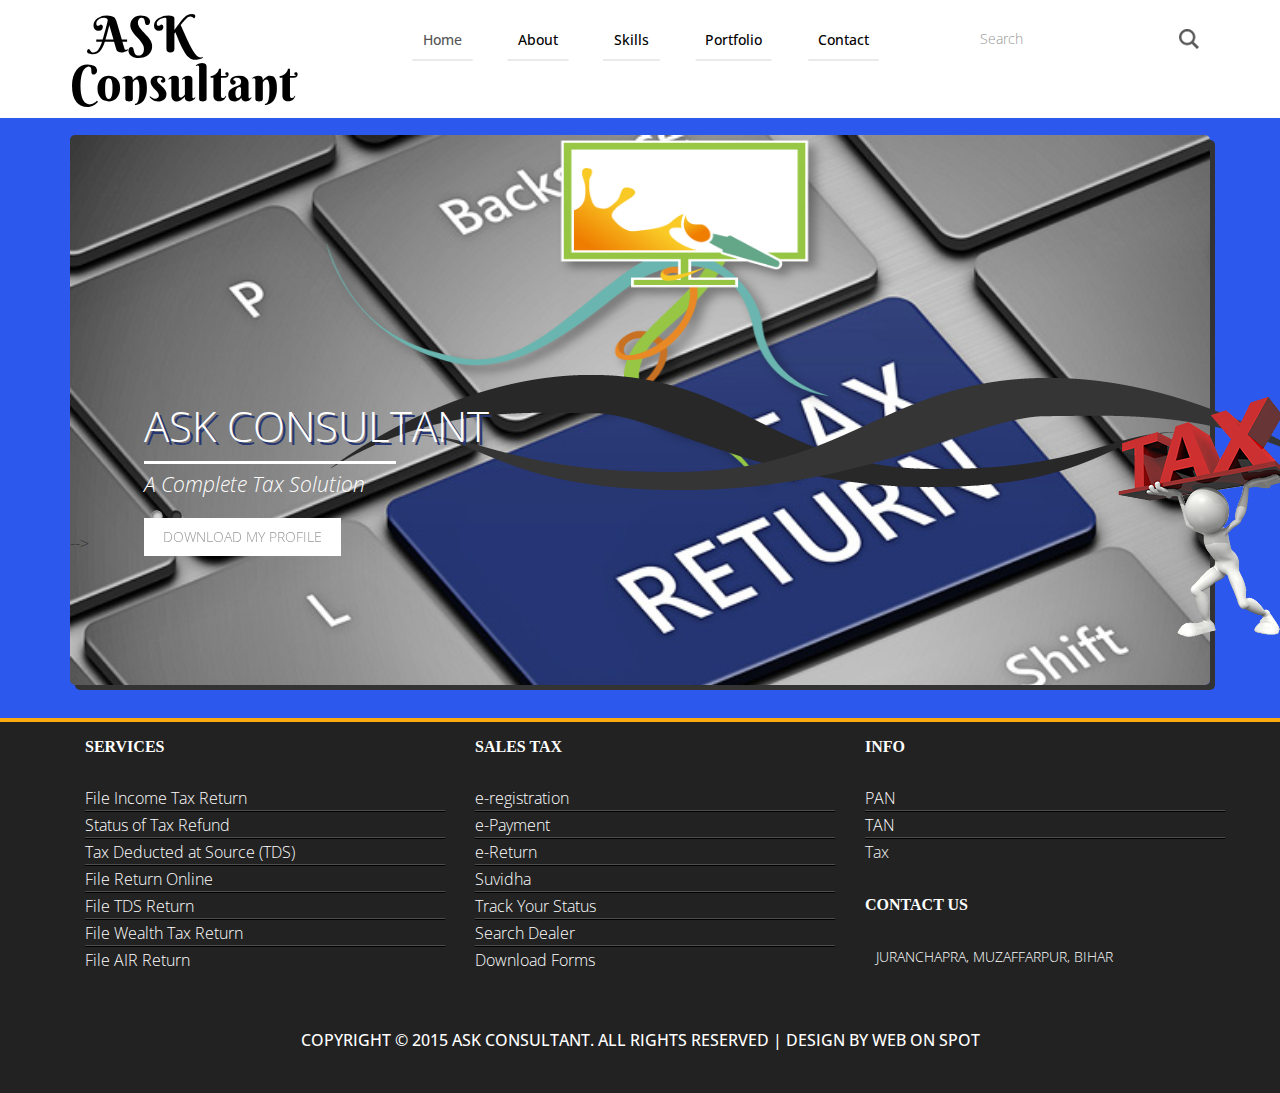
==== index.html @ 7c398836 "com" ====
﻿
<!DOCTYPE html>
<html>
<head>
    <title>Ask Consultant | Home :: Tax Consultant in Muzaffarpur</title>
    <!-- for-mobile-apps -->
    <meta name="viewport" content="width=device-width, initial-scale=1">
    <meta http-equiv="Content-Type" content="text/html; charset=utf-8" />
    <meta name="keywords" content="Ask consultant, ask consultant in muzaffarpur, Income tax consulatnt muzaffarpur bihar" />
    <script type="application/x-javascript"> addEventListener("load", function() { setTimeout(hideURLbar, 0); }, false);function hideURLbar(){ window.scrollTo(0,1); } </script>
    <!-- //for-mobile-apps -->
    <link href="css/bootstrap.css" rel="stylesheet" type="text/css" media="all" />
    <link href="css/style.css" rel="stylesheet" type="text/css" media="all" />
    <!--fonts-->
    <link href='//fonts.googleapis.com/css?family=Open+Sans:300italic,400italic,600italic,700italic,800italic,400,300,600,700,800' rel='stylesheet' type='text/css'>
    <link href='//fonts.googleapis.com/css?family=Berkshire+Swash' rel='stylesheet' type='text/css'>
    <!--/fonts-->
    <!-- js -->
    <script src="js/jquery.min.js"> </script>
    <script src="js/bootstrap.js"></script>
    <!-- //js -->
    <!-- start-smoth-scrolling -->
    <script type="text/javascript" src="js/move-top.js"></script>
    <script type="text/javascript" src="js/easing.js"></script>
    <script type="text/javascript">
        jQuery(document).ready(function ($) {
            $(".scroll").click(function (event) {
                event.preventDefault();
                $('html,body').animate({ scrollTop: $(this.hash).offset().top }, 1000);
            });
        });
    </script>
    <!-- start-smoth-scrolling -->
    <!--Text animation-->
    <link rel="stylesheet" href="css/reset.css" type="text/css" charset="utf-8" />
    <link rel="stylesheet" href="css/styletextanimation.css" type="text/css" charset="utf-8" />
    <link rel="stylesheet" href="css/fractionslider.css">
    <!--<script src="js/jquery-1.9.0.min.js" type="text/javascript" charset="utf-8"></script>-->
    <script src="js/jquery.fractionslider.js" type="text/javascript" charset="utf-8"></script>
    <script src="js/main.js" type="text/javascript" charset="utf-8"></script>
    <!--Text animation-->
</head>
<body>
    <div class="header">
        <div class="container">
            <div class="logo">
                <a href="#"><h1>ASK Consultant</h1></a>
            </div>
            <div class="navigation">
                <nav class="navbar navbar-default">
                    <div class="navbar-header">
                        <button type="button" class="navbar-toggle collapsed" data-toggle="collapse" data-target="#bs-example-navbar-collapse-1">
                            <span class="sr-only">Toggle navigation</span>
                            <span class="icon-bar"> </span>
                            <span class="icon-bar"> </span>
                            <span class="icon-bar"> </span>
                        </button>
                    </div>
                    <div class="collapse navbar-collapse nav-wil" id="bs-example-navbar-collapse-1">
                        <nav class="cl-effect-7" id="cl-effect-7">
                            <ul class="nav navbar-nav">
                                <li class="active"><a class="scroll" href="#home">Home <span class="sr-only">(current)</span></a></li>
                                <li><a class="scroll" href="#about">About</a></li>
                                <li><a class="scroll" href="#skills">Skills</a></li>
                                <li><a class="scroll" href="#portfolio">Portfolio</a></li>
                                <li><a class="scroll" href="#contact">Contact</a></li>
                            </ul>
                        </nav>
                        <div class="clearfix"> </div>
                    </div><!-- /.navbar-collapse -->
                </nav>
            </div>
            <div class="search-bar">
                <input type="text" value="Search" onfocus="this.value = '';" onblur="if (this.value == '') {this.value = 'Search';}">
                <input type="submit" value="">
            </div>
            <div class="clearfix"> </div>
        </div>
    </div>
    <div class="banner">
        <div class="container">
            <div class="banner-info">
                <div class="overlay"></div>
                <div class="responisve-container">
                    <div class="slider">
                        <div class="fs_loader"></div>
                        <div class="slide">
                            <img src="images/02_mainold.png" 
                                 width="535" height="364"
                                 data-position="-1,-220" data-in="left" data-delay="200" data-out="right">

                            <!--<img src="images/01_box_bottom.png"
                                 width="422" height="454"
                                 data-position="138,-152" data-in="bottomRight" data-delay="200">-->

                            <img src="images/01_waves.png" class="img-responsive"
                                 width="1449" height="115"
                                 data-position="240,17" data-in="left" data-delay="" data-out="left">

                            <p class="claim light-green"
                               data-position="30,30" data-in="top" data-step="1" data-out="top" data-ease-in="easeOutBounce" style="color:#fff">Ask consultant</p>

                            <p class="teaser orange"
                               data-position="90,30" data-in="left" data-step="2" data-delay="500">animate multiple elements</p>
                            <p class="teaser green"
                               data-position="90,30" data-in="left" data-step="2" data-special="cycle" data-delay="3000">full control over each element</p>
                            <p class="teaser turky"
                               data-position="90,30" data-in="left" data-step="2" data-special="cycle" data-delay="5500" data-out="none">opensource and free</p>

                            <img src="images/01_outofthebox.png"
                                 data-position="20,330" data-in="bottomLeft" data-delay="500" data-out="fade">
                        </div>
                        <div class="slide">
                            <img src="images/02_big_boxes.png" class="img-responsive"
                                 data-position="25,445" data-in="fade" data-delay="0" data-out="right">

                            <img src="images/02_small_boxes.png" class="img-responsive"
                                 data-position="80,220" data-in="fade" data-delay="500" data-out="bottomRight">

                            <img src="images/01_box_bottom.png" class="img-responsive"
                                 data-position="138,-152" data-in="bottomRight" data-delay="200" data-out="bottomRight">

                            <p class="claim light-green small"
                               data-position="30,30" data-in="top" data-step="1" data-out="top">What to expect</p>

                            <p class="teaser turky small"
                               data-position="90,30" data-in="bottom" data-step="2" data-delay="500">unlimited elements</p>
                            <p class="teaser turky small"
                               data-position="120,30" data-in="bottom" data-step="2" data-delay="1500">many transitions</p>
                            <p class="teaser turky small"
                               data-position="150,30" data-in="bottom" data-step="2" data-delay="2500">unlimited slides</p>
                            <p class="teaser turky small"
                               data-position="180,30" data-in="bottom" data-step="2" data-delay="3500">background animation</p>
                            <p class="teaser turky small"
                               data-position="210,30" data-in="bottom" data-step="2" data-delay="4500">easy to use</p>

                            <img src="images/01_waves.png" class="img-responsive"
                                 width="1449" height="115"
                                 data-position="240,200" data-in="right" data-step="2" data-easein="easeOutCirc">

                            <img src="images/02_main.png" class="img-responsive"
                                 data-position="105,180" data-in="fade" data-delay="500" data-out="bottomRight">
                        </div>
                    </div>
                </div>
                <div class="banner-text" style="z-index:99999">
                    <h1>Ask consultant</h1>
                    <h2>A Complete Tax Solution</h2>
                    <a href="#" class="hvr-bounce-to-right">DOWNLOAD MY PROFILE</a>
                </div>-->
            </div>
        </div>
    </div>
    <!--about-->
  
    
    <!--contact-->
    <!--<div class="contact" id="contact">
        <div class="container">
            <div class="contact-info text-center">
                <h3>CONTACT</h3>
                <span> </span>
            </div>
            <div class="contact-grids">
                <div class="col-md-5 contact-left">
                    <h3>Say Hi to me</h3>
                    <div class="stripb"> </div>
                    <ul>
                        <li> Juranchapra </li>
                        <li>Juranchapra </li>
                        <li>Muzaffarpur, Bihar</li>
                        <li>+12 5522 4478 4788</li>
                        <li><a href="mailto:info@example.com">askconsultant@mail.com</a></li>
                        <li><a href="#">www.askconsultant.com</a></li>
                    </ul>
                </div>
                <div class="col-md-7 contact-right">
                    <h3>Drop me a line</h3>
                    <div class="stripb"> </div>
                    <form>
                        <input type="text" value="Name" onfocus="this.value = '';" onblur="if (this.value == '') {this.value = 'Name';}" required="">
                        <input type="text" value="E-mail" onfocus="this.value = '';" onblur="if (this.value == '') {this.value = 'E-mail';}" required="">
                        <textarea type="text" onfocus="this.value = '';" onblur="if (this.value == '') {this.value = 'Message';}" required="">Message</textarea>
                        <input type="submit" value="SEND">
                    </form>
                </div>
                <div class="clearfix"> </div>
            </div>
        </div>
    </div>-->
    <!--/contact-->
    <section class="footer">
        <div class="container">
            <div class="row">
                <div class="col-lg-4  col-md-4 col-sm-4">
                    <div class="footer_dv">
                        <h4>Services</h4>
                        <ul>
                            
                            <li class="line_rv"><a href=""> File Income Tax Return</a></li>

                            <li><a href="http://www.incometaxindia.gov.in">Status of Tax Refund</a></li>
                            <li><a href="http://www.incometaxindia.gov.in/Pages/Deposit_TDS_TCS.aspx"> Tax Deducted at Source (TDS)</a></li>
                            <li><a href="http://www.incometaxindia.gov.in">File Return Online</a></li>
                            <li><a href="http://www.incometaxindia.gov.in/Pages/Deposit_TDS_TCS.aspx">File TDS Return</a></li>
                            <li><a href="http://www.incometaxindia.gov.in">File Wealth Tax Return</a></li>
                            <li><a href="http://www.incometaxindia.gov.in">File AIR Return</a></li>
                        </ul>
                    </div>
                </div>
                <div class="col-lg-4  col-md-4 col-sm-4">
                    <div class="footer_dv">
                        <h4>Sales Tax</h4>
                        <ul>
                            <li><a href="https://www.biharcommercialtax.gov.in/bweb/rightMenu.do">e-registration</a></li>
                            <li><a href="https://www.biharcommercialtax.gov.in/bweb/rightMenu.do">e-Payment</a></li>
                            <li><a href="https://www.biharcommercialtax.gov.in/bweb/">e-Return</a></li>
                            <li><a href="https://www.biharcommercialtax.gov.in/bweb/">Suvidha</a></li>
                            <li><a href="https://www.biharcommercialtax.gov.in/bweb/rightMenu.do">Track Your Status</a></li>
                            <li><a href="https://www.biharcommercialtax.gov.in/bweb/rightMenu.do">Search Dealer</a></li>
                            <li><a href="https://www.biharcommercialtax.gov.in/bweb/rightMenu.do">Download Forms</a></li>


                        </ul>
                    </div>
                </div>
                <div class="col-lg-4  col-md-4 col-sm-4">
                    <div class="footer_dv">
                        <h4>Info</h4>
                        <ul>
                            <li><a href="">PAN</a></li>
                            <li><a href="http://www.incometaxindia.gov.in/Pages/Deposit_TDS_TCS.aspx"> TAN</a></li>
                            <li> Tax</li>
                        </ul>
                        <br />
                        <br />
                        <h4>Contact us</h4>
                        <!--<p>Income Tax And Sales Tax</p>-->
                        <p>Juranchapra, Muzaffarpur, Bihar<br>


                        </p>
                    </div>
                </div>
            </div>
        </div>
    
        <div> </div>
        <div class="copy">
            <div class="container">
                <p>Copyright © 2015 Ask Consultant. All Rights Reserved | Design by <a href="http://www.webonspot.com/">Web on spot</a></p>
            </div>
        </div>
        <script type="text/javascript">
            $(document).ready(function () {
                /*
                var defaults = {
                    containerID: 'toTop', // fading element id
                    containerHoverID: 'toTopHover', // fading element hover id
                    scrollSpeed: 1200,
                    easingType: 'linear'
                };
                */

                $().UItoTop({ easingType: 'easeOutQuart' });

            });
        </script>
        <a href="#" id="toTop" style="display: block;"><span id="toTopHover"></span><span id="toTopHover"></span> <span id="toTopHover" style="opacity: 1;"> </span></a>
    </section>
</body>
</html>
---- css/style.css ----
/*--
Author: W3layouts
Author URL: http://w3layouts.com
License: Creative Commons Attribution 3.0 Unported
License URL: http://creativecommons.org/licenses/by/3.0/
--*/
html, body {
    font-size: 100%;
    background: #fff;
    font-family: 'Open Sans', sans-serif !important;
}

    body a {
        transition: 0.5s all ease;
        -webkit-transition: 0.5s all ease;
        -moz-transition: 0.5s all ease;
        -o-transition: 0.5s all ease;
        -ms-transition: 0.5s all ease;
    }

p {
    margin: 0;
}

ul, label {
    margin: 0;
    padding: 0;
}

body a:hover {
    text-decoration: none;
}

.navbar-default {
    background-color: #fff;
    border-color: #fff;
    margin-bottom: 0;
}

.navbar {
    padding-top: 10px;
}

.navbar-default .navbar-nav > .active > a, .navbar-default .navbar-nav > .active > a:hover, .navbar-default .navbar-nav > .active > a:focus {
    color: #555;
    background-color: #FFFFFF;
}

.navbar-default .navbar-nav > li > a {
    color: #000;
    font-size: 14px;
    font-weight: 500;
}

.navbar-nav {
    margin-left: 47px;
}

    .navbar-nav > li {
        float: left;
        margin: 0 12px;
    }

        .navbar-nav > li > a {
            padding: 9px 16px;
        }

.header {
    padding: .6em 0;
}

.logo {
    width: 23%;
    float: left;
    text-align: center;
}

    .logo a h1 {
        font-family: 'Berkshire Swash', cursive;
        margin-top: 0px;
        width: 56%;
        font-size: 3.1em;
        margin-bottom: 0;
        color: #000;
        font-weight: 100;
    }

.navigation {
    float: left;
    width: 52%;
}

.search-bar {
    width: 21%;
    float: right;
    position: relative;
    margin: 10px auto 0;
}

    .search-bar input[type="text"] {
        width: 100%;
        padding: 8px 45px 8px 8px;
        border: 1px solid rgba(255, 255, 255, 0.72);
        background: none;
        display: inline-block;
        outline: none;
        -webkit-appearance: none;
        vertical-align: -webkit-baseline-middle;
        color: #999;
        font-size: 0.875em;
    }

    .search-bar input[type="submit"] {
        background: url(../images/search.png)no-repeat 0px 0px;
        outline: none;
        -webkit-appearance: none;
        border: 0;
        display: inline-block;
        vertical-align: -webkit-baseline-middle;
        position: absolute;
        width: 24px;
        height: 24px;
        top: 7px;
        left: 206px;
    }

/* Effect 7: second border slides up */
.cl-effect-7 a {
    padding: 12px 10px 10px;
    color: #566473;
    text-shadow: none;
    font-weight: 700;
}

    .cl-effect-7 a::before,
    .cl-effect-7 a::after {
        position: absolute;
        top: 100%;
        left: 0;
        width: 100%;
        height: 2px;
        background: rgba(212, 212, 212, 0.57);
        content: '';
        -webkit-transition: -webkit-transform 0.3s;
        -moz-transition: -moz-transform 0.3s;
        transition: transform 0.3s;
        -webkit-transform: scale(0.85);
        -moz-transform: scale(0.85);
        transform: scale(0.85);
    }

    .cl-effect-7 a::after {
        opacity: 0;
        -webkit-transition: top 0.3s, opacity 0.3s, -webkit-transform 0.3s;
        -moz-transition: top 0.3s, opacity 0.3s, -moz-transform 0.3s;
        transition: top 0.3s, opacity 0.3s, transform 0.3s;
    }

    .cl-effect-7 a:hover::before,
    .cl-effect-7 a:hover::after,
    .cl-effect-7 a:focus::before,
    .cl-effect-7 a:focus::after {
        -webkit-transform: scale(1);
        -moz-transform: scale(1);
        transform: scale(1);
    }

    .cl-effect-7 a:hover::after,
    .cl-effect-7 a:focus::after {
        top: 0%;
        opacity: 1;
    }
/* Bounce To Right */
.hvr-bounce-to-right {
    display: inline-block;
    vertical-align: middle;
    -webkit-transform: translateZ(0);
    transform: translateZ(0);
    box-shadow: 0 0 1px rgba(0, 0, 0, 0);
    -webkit-backface-visibility: hidden;
    backface-visibility: hidden;
    -moz-osx-font-smoothing: grayscale;
    position: relative;
    -webkit-transition-property: color;
    transition-property: color;
    -webkit-transition-duration: 0.5s;
    transition-duration: 0.5s;
    background: #fff;
    padding: 12px 19px;
    font-size: 14px;
    color: #999;
}

    .hvr-bounce-to-right:before {
        content: "";
        position: absolute;
        z-index: -1;
        top: 0;
        left: 0;
        right: 0;
        bottom: 0;
        background: #999;
        color: #fff;
        -webkit-transform: scaleX(0);
        transform: scaleX(0);
        -webkit-transform-origin: 0 50%;
        transform-origin: 0 50%;
        -webkit-transition-property: transform;
        transition-property: transform;
        -webkit-transition-duration: 0.5s;
        transition-duration: 0.5s;
        -webkit-transition-timing-function: ease-out;
        transition-timing-function: ease-out;
    }

    .hvr-bounce-to-right:hover, .hvr-bounce-to-right:focus, .hvr-bounce-to-right:active {
        color: white;
    }

        .hvr-bounce-to-right:hover:before, .hvr-bounce-to-right:focus:before, .hvr-bounce-to-right:active:before {
            -webkit-transform: scaleX(1);
            transform: scaleX(1);
            -webkit-transition-timing-function: cubic-bezier(0.52, 1.64, 0.37, 0.66);
            transition-timing-function: cubic-bezier(0.52, 1.64, 0.37, 0.66);
        }

/* Bounce To Bottom */
.hvr-bounce-to-bottom {
    display: inline-block;
    vertical-align: middle;
    -webkit-transform: translateZ(0);
    transform: translateZ(0);
    box-shadow: 0 0 1px rgba(0, 0, 0, 0);
    -webkit-backface-visibility: hidden;
    backface-visibility: hidden;
    -moz-osx-font-smoothing: grayscale;
    position: relative;
    -webkit-transition-property: color;
    transition-property: color;
    -webkit-transition-duration: 0.5s;
    transition-duration: 0.5s;
    font-size: 14px;
    border: none;
    background-color: #999;
    color: #fff;
    padding: 8px 12px;
}

    .hvr-bounce-to-bottom:before {
        content: "";
        position: absolute;
        z-index: -1;
        top: 0;
        left: 0;
        right: 0;
        bottom: 0;
        background: #2c58ed;
        -webkit-transform: scaleY(0);
        transform: scaleY(0);
        -webkit-transform-origin: 50% 0;
        transform-origin: 50% 0;
        -webkit-transition-property: transform;
        transition-property: transform;
        -webkit-transition-duration: 0.5s;
        transition-duration: 0.5s;
        -webkit-transition-timing-function: ease-out;
        transition-timing-function: ease-out;
    }

    .hvr-bounce-to-bottom:hover, .hvr-bounce-to-bottom:focus, .hvr-bounce-to-bottom:active {
        color: white;
    }

        .hvr-bounce-to-bottom:hover:before, .hvr-bounce-to-bottom:focus:before, .hvr-bounce-to-bottom:active:before {
            -webkit-transform: scaleY(1);
            transform: scaleY(1);
            -webkit-transition-timing-function: cubic-bezier(0.52, 1.64, 0.37, 0.66);
            transition-timing-function: cubic-bezier(0.52, 1.64, 0.37, 0.66);
        }

.banner {
    background-color: #2c58ed;
    background-size: cover;
    min-height: 600px;
    position: relative;
}

.banner-info {
    background: url(../images/Tax-Return.jpg)no-repeat 0px 0px;
    width: 100%;
    height: 550px;
    margin: 1.5% auto 0;
    border-radius: 5px;
    background-size: 100%;
    box-shadow: 5px 5px;
}

.banner-text {
    position: absolute;
    top: 18em;
    left: 18em;
}

    .banner-text h1 {
        font-size: 2.6em;
        color: #fff;
        margin: 0;
        text-transform: uppercase;
        text-shadow: 3px 3px #273773;
    }

    .banner-text h2 {
        font-size: 1.3em;
        color: #fff;
        margin: 13px 0 23px;
        font-style: italic;
        border-top: 3px solid#fff;
        width: 73%;
        padding-top: 10px;
        font-weight: 100;
    }

/*-- about --*/
.about {
    padding: 6em 0 5em;
}

.head-section h2 {
    font-weight: 900;
    color: #2c58ed;
    font-size: 2.3em;
    text-transform: uppercase;
    margin: 0;
    padding: 0 0 0.4em;
}

.head-section span {
    width: 8%;
    margin: 0 auto;
    background: #D8D8D8;
    display: block;
    height: 7px;
}

.about-left-grid h3 {
    margin: 0;
    padding: 0;
    text-transform: uppercase;
    font-weight: 700;
    color: #2c58ed;
    font-size: 1.5em;
}

.about-left-grid span {
    margin: 0.5em 0;
    padding: 0;
    display: block;
    text-transform: uppercase;
    font-weight: 600;
    color: #2c58ed;
    font-size: 1em;
}

.about-left-grid p {
    color: #7c7c7c;
    font-size: 0.9em;
    line-height: 1.9em;
    margin: 0;
    margin-top: 1em;
}

.about-right-grid img {
    width: 100%;
}

.about-grids {
    margin-top: 4em;
}
/*--/ABOUT--*/
/*--details--*/
.bottom-grid {
    padding: 2em 0;
}

.bottom-grid {
    padding: 2em 0;
}

.bottom-grid-right {
    padding: 0 0 0 30px;
}

.bottom-grid h3 {
    color: #000;
    font-size: 2.3em;
    font-weight: 700;
    margin-bottom: 2em;
}

.grids {
    margin-top: 4.5em;
}

.year {
    float: left;
    width: 17%;
    margin-right: 5%;
    background: #D8D8D8;
    border-radius: 6px;
    -webkit-border-radius: 6px;
    -moz-border-radius: 6px;
    -o-border-radius: 6px;
    -ms-border-radius: 6px;
    padding: 1.6em 0;
}

.qualification {
    float: left;
    width: 77%;
}

    .qualification h4 {
        color: #000000;
        font-size: 1.8em;
        font-weight: 400;
        margin-bottom: 0.5em;
    }

    .qualification p {
        color: #999999;
        font-size: 1.4em;
        font-weight: 300;
    }

.year2 {
    background: #2c58ed;
}

.year h5 {
    color: #fff;
    font-size: 1.8em;
    font-weight: 600;
}
/*--/details--*/
/*--skills--*/
.skills-info h3 {
    font-weight: 900;
    color: #2c58ed;
    font-size: 2.3em;
    text-transform: uppercase;
    margin: 0;
    padding: 0 0 0.4em;
    text-align: center;
}

.skills-info span {
    width: 8%;
    margin: 0 auto 1.3em;
    background: #D8D8D8;
    display: block;
    height: 7px;
}

.skills {
    margin: 6em 0 5em;
}

.grid_2 h3 {
    text-transform: uppercase;
    color: #A7A9AC;
    font-size: 22px;
    font-weight: 400;
    line-height: 4px;
    margin: 0;
    padding: 0 0 .5em;
}

.body-pic {
    text-align: center;
    position: relative;
}

.study2 h4 {
    padding-bottom: 9px;
    font-size: 1.2em;
    color: #000;
}

.progress-bar {
    -webkit-box-shadow: inset 0 0px 0 rgba(0, 0, 0, .15) !important;
    box-shadow: inset 0 0px 0 rgba(0, 0, 0, .15) !important;
    -webkit-transition: width .6s ease;
    -o-transition: width .6s ease;
    transition: width .6s ease;
}

.progress {
    background-color: #F2F1F1 !important;
    border-radius: 0px !important;
    -webkit-box-shadow: inset 0 0px 0px rgba(0, 0, 0, .1) !important;
    box-shadow: inset 0 0px 0px rgba(0, 0, 0, .1) !important;
}

.progress-bar-success {
    background-color: #2c58ed;
}

.progress-bar-info {
    background-color: #2c58ed;
}

.progress-bar-warning {
    background-color: #2c58ed;
}

.progress-bar-danger {
    background-color: #2c58ed;
}
/*--/skills--*/
/*--portfolio--*/

.galry-grids {
    padding: 2px;
}

    .galry-grids img {
        width: 100%;
    }
/*----- Strip -----*/
.b-link-stripe {
    position: relative;
    display: block;
    vertical-align: top;
    font-weight: 300;
    overflow: hidden;
}

    .b-link-stripe .b-wrapper {
        position: absolute;
        width: 100%;
        height: 100%;
        top: 0;
        left: 0;
        text-align: center;
        overflow: hidden;
    }

    .b-link-stripe .b-line {
        position: absolute;
        top: 0;
        bottom: 0;
        width: 20%;
        background: rgba(15, 207, 140, 0.9);
        transition: all 0.5s linear;
        -moz-transition: all 0.5s linear;
        -ms-transition: all 0.5s linear;
        -o-transition: all 0.5s linear;
        -webkit-transition: all 0.5s linear;
        opacity: 0;
        visibility: hidden; /* lt-ie9 */
    }

img.img-responsive.glry-img {
    width: 100%;
}
/*------Animation effects------*/
.b-animate-go {
    text-decoration: none;
}

.b-animate {
    transition: all 0.5s;
    -moz-transition: all 0.5s;
    -ms-transition: all 0.5s;
    -o-transition: all 0.5s;
    -webkit-transition: all 0.5s;
    visibility: hidden;
}

    .b-animate img {
        display: -webkit-inline-box;
    }
/* lt-ie9 */
.b-animate-go:hover .b-animate {
    visibility: visible;
}

.b-from-left {
    position: absolute;
    top: 43%;
    left: -100%;
}

.b-animate-go:hover .b-from-left {
    left: 43%;
}

.b-wrapper:hover {
    background: rgba(44, 88, 237, 0.59);
    transition: 0.5s all;
    -webkit-transition: 0.5s all;
    -o-transition: 0.5s all;
    -moz-transition: 0.5s all;
    -ms-transition: 0.5s all;
}

.body-pic-bottom {
    background-color: #B9CFED;
    width: 100%;
    height: 270px;
    position: absolute;
    bottom: -93px;
    z-index: -12;
}
/*--contact-form--*/
.contact {
    margin-bottom: 8em;
}

.content_middle_bottom {
    padding: 8em 0 0 0;
}

.tz-title-3 {
    display: block;
    color: #A7A9AC;
    font-size: 35px;
    font-weight: 400;
    line-height: 24px;
    margin: 0;
    padding: 24px 0;
    position: relative;
    text-align: center;
    letter-spacing: 0px;
    font-family: 'Signika', sans-serif;
    font-style: italic;
}

.content_middle_bottom h4 {
    color: #555;
    font-size: 1em;
    line-height: 1.5em;
    width: 50%;
    margin: 0 auto 3em auto;
    text-align: center;
    font-weight: 400;
}

.grid_2 input[type="text"] {
    padding: 15px 0;
    width: 90%;
    font-size: 1em;
    margin: 10px 0;
    color: #999;
    background: none;
    outline: none;
    background: none;
    border-bottom: 1px solid #D4D4D4;
    border-top: none;
    border-left: none;
    border-right: none;
}

.grid_2 textarea {
    background: none;
    display: block;
    width: 90%;
    padding: 15px 0;
    border-bottom: 1px solid #D4D4D4;
    border-top: none;
    border-left: none;
    border-right: none;
    outline: none;
    margin: 3px 0;
    font-size: 1em;
    color: #999;
    height: 100px;
    resize: none;
}

.map iframe {
    border: none;
    width: 100%;
    height: 328px;
}

.grid_2 input[type="submit"] {
    -webkit-appearance: none;
    cursor: pointer;
    border: none;
    outline: none;
    background: none;
    color: #fff;
    background: #b9cfed;
    padding: 10px 40px;
    margin-top: 2em;
    transition: 0.5s all;
    -webkit-transition: 0.5s all;
    -moz-transition: 0.5s all;
    -o-transition: 0.5s all;
    -ms-transition: 0.5s all;
}

    .grid_2 input[type="submit"]:hover {
        background: #000;
        transition: 0.5s all;
        -webkit-transition: 0.5s all;
        -moz-transition: 0.5s all;
        -o-transition: 0.5s all;
        -ms-transition: 0.5s all;
    }

.portfolio h3 {
    font-weight: 900;
    color: #2c58ed;
    font-size: 2.3em;
    text-transform: uppercase;
    margin: 0;
    padding: 0 0 0.4em;
    text-align: center;
}

.portfolio span {
    width: 8%;
    margin: 0 auto 1.3em;
    background: #D8D8D8;
    display: block;
    height: 7px;
}
/*--/portfolio--*/

/*-- contact --*/
.contact {
    padding: 60px 0 0 0;
}

.contact-info h3 {
    font-weight: 900;
    color: #2c58ed;
    font-size: 2.3em;
    text-transform: uppercase;
    margin: 0;
    padding: 0 0 0.4em;
    text-align: center;
}

.contact-info span {
    width: 8%;
    margin: 0 auto;
    background: #D8D8D8;
    display: block;
    height: 7px;
}

.contact-grids {
    margin-top: 50px;
}

    .contact-grids h3 {
        color: #2b2b2b;
        font-size: 20px;
        font-weight: 400;
        margin: 0 0 25px 0;
    }

.stripb {
    background: #2b2b2b;
    width: 30%;
    height: 1px;
    margin: 0 0 40px 0;
}

.contact-left ul {
    margin: 0px 0 0 0;
    padding: 0;
}

    .contact-left ul li {
        list-style-type: none;
        font-size: 18px;
        color: #2c58ed;
        font-weight: 500;
        line-height: 1.8em;
        font-family: 'Lato', sans-serif;
    }

        .contact-left ul li a {
            text-decoration: none;
            color: #2c58ed;
        }

            .contact-left ul li a:hover {
                color: #2c58ed;
            }

        .contact-left ul li:nth-child(4) {
            font-size: 20px;
            margin: 30px 0;
            font-weight: 800;
        }

        .contact-left ul li:nth-child(6) {
            margin: 30px 0 0 0;
            font-weight: 800;
        }

.contact-right input[type="text"]:hover, .contact-right textarea:hover {
    border: 3px solid #2c58ed;
    transition: 0.5s all ease;
    -webkit-transition: 0.5s all ease;
    -moz-transition: 0.5s all ease;
    -o-transition: 0.5s all ease;
    -ms-transition: 0.5s all ease;
}

.contact-right input[type="text"] {
    border: 3px solid rgba(0, 0, 0, 0.07);
    border-radius: 2px;
    font-family: 'Lato', sans-serif;
    width: 47.65%;
    outline: none;
    padding: 14px;
    font-size: 18px;
    font-weight: 300;
    color: #c9c9cb;
    margin: 0 24px 24px 0;
    transition: 0.5s all ease;
    -webkit-transition: 0.5s all ease;
    -moz-transition: 0.5s all ease;
    -o-transition: 0.5s all ease;
    -ms-transition: 0.5s all ease;
}

.contact-right textarea {
    border: 3px solid rgba(0, 0, 0, 0.07);
    border-radius: 2px;
    font-family: 'Lato', sans-serif;
    width: 100%;
    height: 200px;
    outline: none;
    font-weight: 300;
    font-size: 18px;
    color: #c9c9cb;
    resize: none;
    padding: 14px;
    margin-bottom: 24px;
    transition: 0.5s all ease;
    -webkit-transition: 0.5s all ease;
    -moz-transition: 0.5s all ease;
    -o-transition: 0.5s all ease;
    -ms-transition: 0.5s all ease;
}

.contact-right input[type="text"]:nth-child(2), .coment-form input[type="text"]:nth-child(2) {
    margin-right: 0;
}

.contact-right form input[type="submit"] {
    color: #D8D8D8;
    font-family: 'Lato', sans-serif;
    background: url(../images/mess.png) no-repeat 81px 14px;
    width: 49%;
    border-radius: 4px;
    height: 52px;
    font-size: 20px;
    font-weight: 800;
    padding: 0;
    border: 3px solid rgba(0, 0, 0, 0.07);
    transition: 0.5s all ease;
    -webkit-transition: 0.5s all ease;
    -moz-transition: 0.5s all ease;
    -o-transition: 0.5s all ease;
    -ms-transition: 0.5s all ease;
}

    .contact-right form input[type="submit"]:hover {
        border: 3px solid #2c58ed;
        color: #2c58ed;
        transition: 0.5s all ease;
        -webkit-transition: 0.5s all ease;
        -moz-transition: 0.5s all ease;
        -o-transition: 0.5s all ease;
        -ms-transition: 0.5s all ease;
    }

.resume {
    background: #eeeeee;
    padding: 32px 0 60px 0;
}

    .resume a {
        font-family: 'Lato', sans-serif;
        color: #2b2b2b;
        text-decoration: none;
        font-size: 18px;
        font-weight: 800;
        background: #f1c40f;
        padding: 16px 30px;
        border-radius: 4px;
        border-bottom: 2px solid #b8950a;
    }

        .resume a:hover {
            color: #fff;
        }

.down {
    margin-top: 50px;
}
/*-- contact --*/
/*--footer--*/
.copy {
    background: #222222;
    padding: 2em 0;
    text-align: center;
}

    .copy p {
        font-size: 1em;
        color: #fff;
        font-weight: 500;
    }

        .copy p a {
            color: #fff;
        }

            .copy p a:hover {
                color: #999;
            }

/*-new footer-*/
.footer {
    background: #222222 none repeat scroll 0 0;
    border-top: 4px solid #fcab0e;
    margin: 0;
    padding: 2px 0;
}

.footer_dv {
    width: 100%;
    margin: 15px;
}

    .footer_dv h4 {
        color: #fff;
        font-family: roboto;
        font-weight: bold;
        margin-bottom: 30px;
        text-transform: uppercase;
    }

    .footer_dv ul {
        list-style: outside none none;
        margin: 0;
        padding: 0;
    }

        .footer_dv ul li:first-child {
            border-top: medium none;
            box-shadow: none;
        }

        .footer_dv ul li {
            border-top: 1px solid #000;
            box-shadow: 0 -1px 0 rgba(255, 255, 255, 0.2);
            color: #f1f2f2;
            padding: 5px 0;
        }

    .footer_dv p {
        color: #fff;
        font-size: 14px;
        line-height: 20px;
        margin: 0 0 15px;
        text-align: justify;
    }

    .footer_dv a {
        color: #fff;
        text-decoration: none;
    }

/*--/footer--*/
#toTopHover {
    width: 32px;
    height: 32px;
    display: block;
    overflow: hidden;
    float: right;
    opacity: 0;
    -moz-opacity: 0;
    filter: alpha(opacity=0);
}

#toTop {
    display: none;
    text-decoration: none;
    position: fixed;
    bottom: 20px;
    right: 2%;
    overflow: hidden;
    z-index: 999;
    width: 32px;
    height: 32px;
    border: none;
    text-indent: 100%;
    background: url("../images/arrow.png") no-repeat 0px 0px;
}
/*-- responsive-design --*/
@media only screen and (max-width:1440px) {
    .banner-text {
        left: 15em;
    }
}

@media only screen and (max-width:1366px) {
    .banner-text {
        left: 9em;
    }
}

@media only screen and (max-width:1280px) {
}

@media only screen and (max-width:1024px) {
    .navbar-nav {
        margin-left: -42px;
    }

    .search-bar input[type="submit"] {
        left: 164px;
    }

    .banner-text h1 {
        font-size: 2.1em;
    }

    .banner {
        min-height: 500px;
    }

    .banner-info {
        margin: 12% auto 0;
        width: 432px;
    }

    .banner-text {
        left: 5em;
        top: 15em;
    }

        .banner-text h2 {
            font-size: 1.1em;
        }

    .hvr-bounce-to-right {
        padding: 13px 20px;
        font-size: 12px;
    }

    .year {
        width: 17%;
    }

        .year h5 {
            font-size: 1.1em;
        }

    .qualification h4 {
        font-size: 1.6em;
    }

    .contact-right input[type="text"] {
        width: 49%;
        font-size: 18px;
        margin: 0 6px 13px 0;
    }

    .contact-right textarea {
        margin-bottom: 6px;
    }
}

@media only screen and (max-width:800px) {
    .navbar-nav > li {
        margin: 0 0px;
    }

    .logo {
        width: 21%;
        float: left;
        text-align: left;
        margin-top: 3px;
    }

        .logo a h1 {
            width: 100%;
            font-size: 2.5em;
        }

    .navigation {
        width: 57%;
    }

    .navbar-default .navbar-collapse, .navbar-default .navbar-form {
        padding: 0;
    }

    .navbar {
        padding-top: 6px;
    }

    .navbar-nav {
        margin-left: 7px;
    }

    .search-bar input[type="text"] {
        padding: 8px 32px 8px 8px;
    }

    .search-bar input[type="submit"] {
        left: 123px;
    }

    .banner-info {
        background-size: 100%;
        width: 364px;
        height: 290px;
    }

    .banner {
        min-height: 358px;
    }

    .banner-text {
        left: 2em;
        top: 10em;
    }

    .about {
        padding: 3em 0 1em;
    }

    .about-left-grid {
        width: 51%;
        float: left;
    }

    .about-right-grid img {
        width: 48%;
        float: left;
    }

    p.p-text {
        display: none;
    }

    .year {
        width: 15%;
        margin-right: 3%;
    }

    .qualification h4 {
        font-size: 1.1em;
    }

    .qualification p {
        font-size: 1em;
    }

    .bottom-grid-right {
        padding: 0 0 0 0px;
        width: 50%;
        float: left;
    }

    .bottom-grid-left {
        float: left;
        width: 50%;
    }

    .year {
        width: 20%;
    }

    .skills {
        margin: 3em 0 3em;
    }

    .galry-grids {
        padding: 2px;
        width: 33.3333%;
        float: left;
    }

    .contact-left {
        width: 40%;
        float: left;
    }

    .contact-right {
        float: left;
        width: 60%;
    }

        .contact-right input[type="text"] {
            width: 48%;
            margin: 0 11px 13px 0;
        }

    .contact {
        margin-bottom: 3em;
    }

    .bottom-grid h3 {
        margin-bottom: 0;
    }

    .grids {
        margin-top: 2.5em;
    }

    .head-section h2 {
        font-size: 2em;
    }

    .bottom-grid h3 {
        font-size: 1.8em;
    }

    .skills-info h3 {
        font-size: 2em;
    }

    .portfolio h3 {
        font-size: 2em;
    }

    .contact-info h3 {
        font-size: 2em;
    }
}

@media only screen and (max-width:768px) {
    .navbar-nav > li {
        margin: 0 0px;
    }

    .bottom-grid h3 {
        font-size: 1.8em;
    }

    .contact-info h3 {
        font-size: 2em;
    }

    .head-section h2 {
        font-size: 2em;
    }

    .portfolio h3 {
        font-size: 2em;
    }

    .skills-info h3 {
        font-size: 2em;
    }

    .logo {
        width: 21%;
        float: left;
        text-align: left;
        margin-top: 3px;
    }

        .logo a h1 {
            width: 100%;
            font-size: 2.5em;
        }

    .navigation {
        width: 57%;
    }

    .navbar-default .navbar-collapse, .navbar-default .navbar-form {
        padding: 0;
    }

    .navbar {
        padding-top: 6px;
    }

    .navbar-nav {
        margin-left: 7px;
    }

    .search-bar input[type="text"] {
        padding: 8px 32px 8px 8px;
    }

    .search-bar input[type="submit"] {
        left: 123px;
    }

    .banner-info {
        background-size: 100%;
        width: 364px;
        height: 290px;
    }

    .banner {
        min-height: 358px;
    }

    .banner-text {
        left: 2em;
        top: 10em;
    }

    .about {
        padding: 3em 0 1em;
    }

    .about-left-grid {
        width: 51%;
        float: left;
    }

    .about-right-grid img {
        width: 48%;
        float: left;
    }

    p.p-text {
        display: none;
    }

    .year {
        width: 15%;
        margin-right: 3%;
    }

    .qualification h4 {
        font-size: 1.1em;
    }

    .qualification p {
        font-size: 1em;
    }

    .bottom-grid-right {
        padding: 0 0 0 0px;
        width: 50%;
        float: left;
    }

    .bottom-grid-left {
        float: left;
        width: 50%;
    }

    .year {
        width: 20%;
    }

    .skills {
        margin: 3em 0 3em;
    }

    .galry-grids {
        padding: 2px;
        width: 33.3333%;
        float: left;
    }

    .contact-left {
        width: 40%;
        float: left;
    }

    .contact-right {
        float: left;
        width: 60%;
    }

        .contact-right input[type="text"] {
            width: 48%;
            margin: 0 11px 13px 0;
        }

    .contact {
        margin-bottom: 3em;
    }

    .bottom-grid h3 {
        margin-bottom: 0;
    }

    .grids {
        margin-top: 2.5em;
    }
}

@media only screen and (max-width:667px) {
    .search-bar input[type="submit"] {
        left: 107px;
    }
}

@media only screen and (max-width:640px) {
    .navbar-nav {
        margin-left: 0;
        margin: 0;
    }

    .head-section h2 {
        font-size: 1.8em;
    }

    .bottom-grid h3 {
        font-size: 1.8em;
    }

    .skills-info h3 {
        font-size: 1.8em;
    }

    .portfolio h3 {
        font-size: 1.8em;
    }

    .contact-info h3 {
        font-size: 1.8em;
    }

    .navbar-nav > li {
        margin: 0 0px;
        float: none;
        display: inline;
        text-align: right;
    }

    .navbar-collapse.in {
        overflow-y: hidden;
    }

    .navbar-default .navbar-collapse, .navbar-default .navbar-form {
        border-color: rgba(231, 231, 231, 0);
    }

    .navigation {
        width: 13%;
        margin-left: 7em;
    }

    .search-bar {
        width: 29%;
    }

        .search-bar input[type="submit"] {
            left: 143px;
        }

    .banner-info {
        margin: 12% auto 1px 198px;
    }

    .head-section span {
        width: 20%;
    }

    .contact-right input[type="text"] {
        width: 48%;
        margin: 0 8px 13px 0;
    }

    .contact-left ul li:nth-child(4) {
        font-size: 17px;
    }

    .skills-info span {
        width: 16%;
    }

    .portfolio span {
        width: 25%;
    }

    .contact-info span {
        width: 22%;
    }
}

@media only screen and (max-width:568px) {
    .banner-info {
        margin: 12% auto 1px 168px;
    }

    .search-bar input[type="submit"] {
        left: 121px;
    }
}

@media only screen and (max-width:480px) {
    .search-bar input[type="submit"] {
        left: 99px;
    }

    .about-left-grid h3 {
        font-size: 1.2em;
    }

    .banner-text h1 {
        font-size: 1.5em;
    }

    .banner-text h2 {
        width: 79%;
    }

    .hvr-bounce-to-right {
        padding: 13px 15px;
        font-size: 12px;
    }

    .banner-info {
        background-size: 100%;
        width: 251px;
        height: 199px;
    }

    .banner-info {
        margin: 29% auto 1px 194px;
    }

    .about-left-grid {
        width: 100%;
        float: none;
    }

    .about-right-grid img {
        width: 100%;
        float: none;
        margin-top: 16px;
    }

    .about-grids {
        margin-top: 2em;
    }

    .bottom-grid-left {
        float: none;
        width: 100%;
    }

    .grids {
        margin-top: 2em;
    }

    .bottom-grid h3 {
        color: #717171;
        margin-bottom: 0em;
    }

    .bottom-grid-right {
        width: 100%;
        float: none;
        margin-top: 4em;
        padding: 0 15px;
    }

    .contact-left {
        width: 100%;
        float: none;
    }

    .contact-right {
        float: none;
        width: 100%;
        margin-top: 3em;
    }

    .contact-left ul li:nth-child(6) {
        margin: 6px 0 0 0;
    }

    .contact-left ul li:nth-child(4) {
        margin: 3px 0;
    }

    .logo {
        width: 30%;
    }

    .navigation {
        width: 18%;
        margin-left: 3em;
    }

    .banner {
        min-height: 315px;
    }

    .copy p {
        line-height: 1.8em;
    }
}

@media only screen and (max-width:414px) {
    .search-bar input[type="submit"] {
        left: 77px;
    }

    .banner-info {
        margin: 29% auto 1px 89px;
    }

    .logo a h1 {
        font-size: 2.2em;
    }
}

@media only screen and (max-width:375px) {
    .search-bar input[type="submit"] {
        left: 77px;
    }

    .banner-info {
        margin: 29% auto 1px 89px;
    }

    .logo a h1 {
        font-size: 1.9em;
    }
}

@media only screen and (max-width:320px) {
    .logo a h1 {
        font-size: 1.8em;
    }

    .logo {
        width: 33%;
    }

    .navbar-toggle {
        padding: 6px 6px;
        margin-top: 0px;
        margin-right: -12px;
        margin-bottom: 0px;
    }

    .navigation {
        width: 30%;
        margin-left: 0em;
    }

    .navbar-nav > li > a {
        padding: 10px 0px;
    }

    .cl-effect-7 a::before, .cl-effect-7 a::after {
        left: 0px;
    }

    .search-bar input[type="text"] {
        font-size: 14px;
        padding: 8px 19px 8px 8px;
    }

    .navbar-header {
        width: 59%;
    }

    .search-bar {
        width: 37%;
        margin: 3px auto 0;
    }

        .search-bar input[type="submit"] {
            left: 83px;
            background-size: 68%;
            top: 10px;
        }

    .navbar-collapse.in {
        overflow-y: inherit;
    }

    .banner-info {
        margin: 29% auto 1px 113px;
    }

    .banner-info {
        background-size: 100%;
        width: 160px;
        height: 125px;
    }

    .banner-text h1 {
        font-size: 1em;
    }

    .banner-text {
        left: 1em;
        top: 6em;
    }

        .banner-text h2 {
            width: 92%;
            font-size: .785em;
            line-height: 1.4em;
            margin: 4px 0 13px;
            padding-top: 3px;
        }

    .banner {
        min-height: 200px;
    }

    .hvr-bounce-to-right {
        padding: 8px 8px;
        font-size: 10px;
    }

    .about {
        padding: 2em 0 1em;
    }

    .head-section h2 {
        font-size: 1.5em;
    }

    .head-section span {
        width: 33%;
        height: 3px;
    }

    .about-left-grid {
        padding: 0;
    }

        .about-left-grid h3 {
            font-size: 1.2em;
        }

        .about-left-grid span {
            font-size: .9em;
        }

        .about-left-grid p {
            font-size: .875em;
            margin-top: .5em;
        }

    .about-right-grid {
        padding: 0;
    }

    .bottom-grid-left {
        padding: 0;
    }

    .bottom-grid {
        padding: 0;
    }

    .year {
        width: 20%;
    }

    .year {
        width: 20%;
        padding: .8em 0;
    }

    .qualification h4 {
        margin-top: 13px;
        font-size: 1em;
    }

    .bottom-grid-right {
        padding: 0;
    }

    .bottom-grid h3 {
        font-size: 1.5em;
    }

    .skills-info h3 {
        font-size: 1.5em;
    }

    .skills-info span {
        width: 22%;
        height: 3px;
        margin: 0 auto 1em;
    }

    .galry-grids {
        padding: 2px;
        width: 50%;
        float: left;
    }

    .contact-info h3 {
        font-size: 1.5em;
    }

    .qualification p {
        font-size: .875em;
    }

    .portfolio h3 {
        font-size: 1.5em;
    }

    .skills {
        margin: 3em 0 0em;
    }

    .contact-left {
        padding: 0;
    }

    .stripb {
        margin: 0 0 18px 0;
    }

    .contact-grids h3 {
        margin: 0 0 11px 0;
    }

    .contact-right {
        padding: 0;
    }

        .contact-right input[type="text"] {
            margin: 0 5px 11px 0;
            width: 100%;
        }

    .portfolio span {
        width: 15%;
        margin: -5px auto 1.3em;
    }

    .copy p {
        font-size: .8em;
    }

    .navbar-nav > li {
        text-align: center;
    }

    .galry-grids.moments-bottom:nth-child(9) {
        display: none;
    }

    .contact {
        padding: 34px 0 0 0;
    }

    .contact {
        margin-bottom: 2em;
    }

    .contact-left ul li {
        font-size: 15px;
    }

    .copy {
        padding: 1em 0;
       
    }

    .header {
        padding: .9em 0 .2em 0;
    }
}
---- css/styletextanimation.css ----
body{
	position:relative;
	
	font-family:Arial, Sans-Serif;
	font-weight: 200;
	-webkit-font-kerning: auto;
	-webkit-font-smoothing: antialiased;
}

/* SLIDER STYLES */
	
.slider-wrapper{
	position:relative;
	overflow:hidden;
	
	width:100%;
	
	margin:200px auto;
	
	background:#1b1b1b;
	
	border:1px solid #000;
	box-shadow:0 3px 5px #666;
}

.slider{
	position:relative;
	width:100%; 
/*	height:400px; when responsive, comment this out */
	margin:0 auto;
	
	/*background:#1b1b1b;*/
}

@media only screen and (min-width: 1000px){
	.slider{
		width:1000px;
	}
}

@media only screen and (min-width: 1440px){
	.slider{
		width:1440px;
	}
}

/* ELEMENT STYLES */

p{
	/*position:absolute;*/
	top:-200px;
	
	z-index:8000;
	padding:1% 3%;
	
	font-size:24px;
	line-height:100%;
	color: #fff;
	white-space: nowrap;
	text-transform:uppercase;
}

.claim{
	line-height:100%
}	

.teaser{
	padding:0.5% 1.5%;
	font-size:14px;
	 line-height:100%
}

.small{
	width:250px;
   padding-left:0; padding-right:0px;
	text-align:center;
}

.light-green {
    background: #2c58ed;
}
.green{background:#7CB761}
.orange{background:#EF7D00}
.turky{background:#348E8A}
.white{background:#fff; color:#333}
.overlay {
left:0px ;
right:0px;
bottom:0px;
opacity:.5;
}
---- css/fractionslider.css ----
.fraction-slider{
	position:relative;
	width:100%; height:100%;
	overflow:visible;
}

.fraction-slider .slide{
	display:none; width:100%; height:100%;
	position:absolute;
	z-index:5000;
}

.fraction-slider .active-slide{
	z-index:9999;
}

.fraction-slider .fs_obj{
	display:block; display:none;
	position:absolute;
	top:0px; left:100%;
	z-index:7000;
}

.fraction-slider .fs_fixed_obj{
	z-index:6000;
	left:0;
}

.fraction-slider .fs_obj *{
	display:inline-block;
	position:relative;
	top:0px; left:0px;
}

.fs_loader{
	width:100%; height:400px;
	background:url(images/fs.spinner.gif) center center no-repeat transparent;
}

/** CONTROLS **/

.fraction-slider .prev,
.fraction-slider .next{
	display:none;
	position:absolute;
	width:45px; height:45px;
	z-index:9999;
}

.fraction-slider .prev{
	left:10px; top:48%;
	background:url(images/fs.prevnext.png) 0px 0px no-repeat transparent;
	
}
.fraction-slider .prev:hover{
	background:url(images/fs.prevnext.png) 0px -45px no-repeat transparent;
}

.fraction-slider .next{
	right:10px; top:48%;
	background:url(images/fs.prevnext.png) -45px 0px no-repeat transparent;
}
.fraction-slider .next:hover{
	background:url(images/fs.prevnext.png) -45px -45px no-repeat transparent;
}

.fraction-slider:hover .prev,
.fraction-slider:hover .next{
	display:block;
}

/** PAGER **/

.fs-pager-wrapper{
	position:absolute;
	left:10px; bottom:10px;
	z-index:9999;	
}

.fs-pager-wrapper a,
.fs-custom-pager-wrapper a{
	display:inline-block;
	width:14px; height:14px;
	margin:0 5px 0 0;
	background:url(images/fs.pager.png) 0px -14px no-repeat transparent;
}
.fs-pager-wrapper .active,
.fs-custom-pager-wrapper .active{
	background:url(images/fs.pager.png) 0px 0px no-repeat transparent;
}
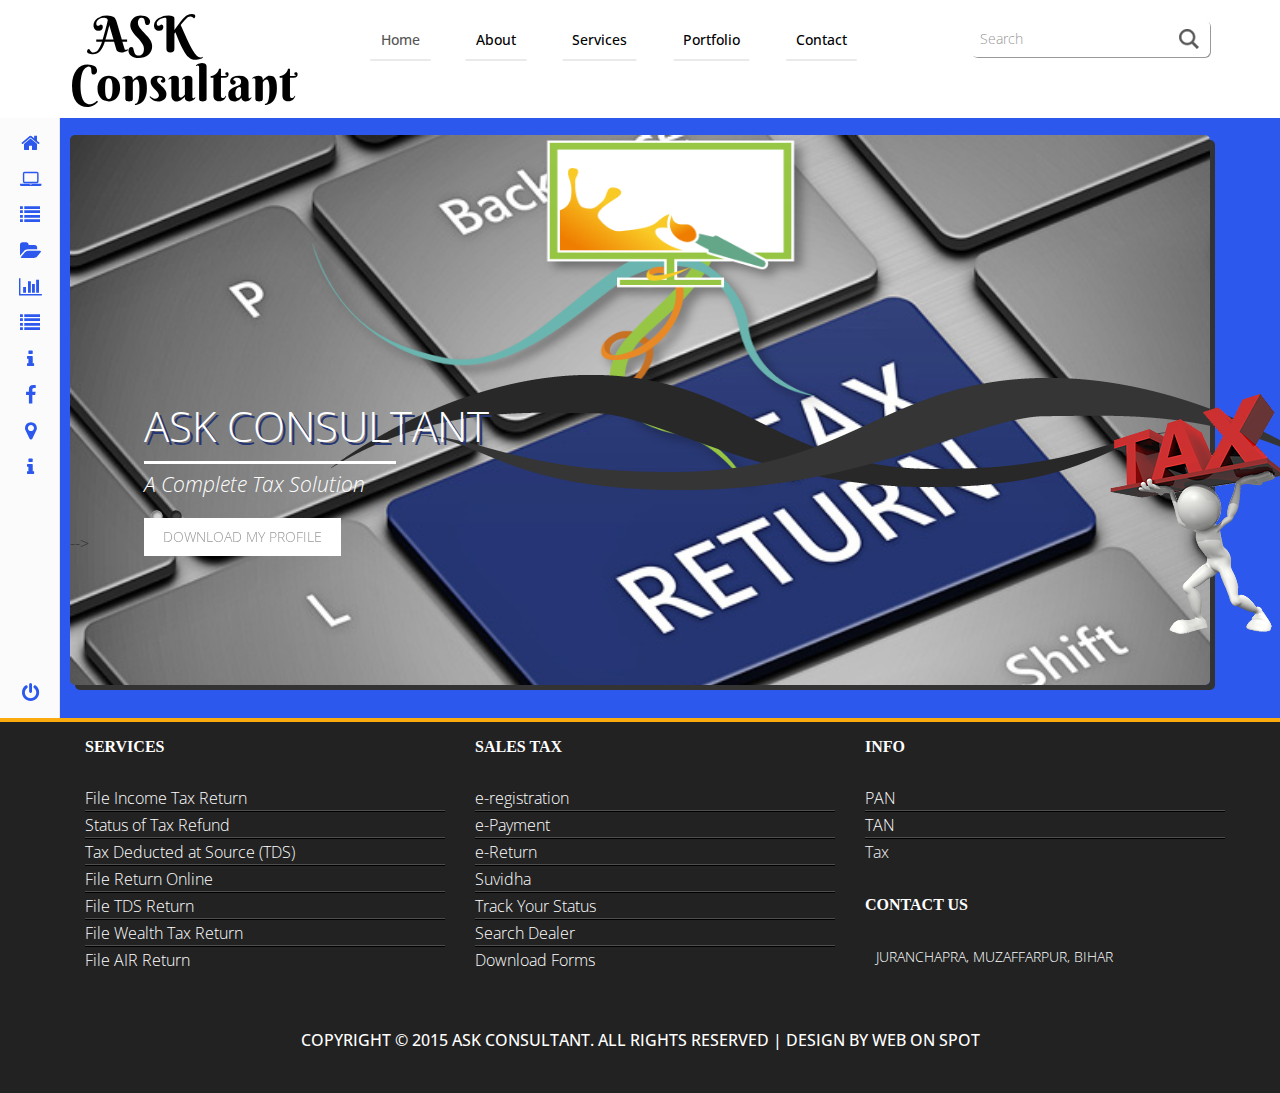
==== commit 66093fa1: "com2" ====
--- a/index.html
+++ b/index.html
@@ -41,6 +41,7 @@
     <!--Text animation-->
 </head>
 <body>
+   
     <div class="header">
         <div class="container">
             <div class="logo">
@@ -60,10 +61,10 @@
                         <nav class="cl-effect-7" id="cl-effect-7">
                             <ul class="nav navbar-nav">
                                 <li class="active"><a class="scroll" href="#home">Home <span class="sr-only">(current)</span></a></li>
-                                <li><a class="scroll" href="#about">About</a></li>
-                                <li><a class="scroll" href="#skills">Skills</a></li>
-                                <li><a class="scroll" href="#portfolio">Portfolio</a></li>
-                                <li><a class="scroll" href="#contact">Contact</a></li>
+                                <li><a class="" href="aboutus.html">About</a></li>
+                                <li><a class="" href="services.html">Services</a></li>
+                                <li><a class="" href="portfolio.html">Portfolio</a></li>
+                                <li><a class="" href="contactus.html">Contact</a></li>
                             </ul>
                         </nav>
                         <div class="clearfix"> </div>
@@ -79,6 +80,112 @@
     </div>
     <div class="banner">
         <div class="container">
+
+            <!--Side bar -->
+
+            <div class="area"></div><nav class="main-menu">
+                <ul>
+                    <li>
+                        <a href="#">
+                            <i class="fa fa-home fa-2x"></i>
+                            <span class="nav-text">
+                                Dashboard
+                            </span>
+                        </a>
+
+                    </li>
+                    <li class="has-subnav">
+                        <a href="services.html">
+                            <i class="fa fa-laptop fa-2x"></i>
+                            <span class="nav-text">
+                               Services
+                            </span>
+                        </a>
+
+                    </li>
+                    <li class="has-subnav">
+                        <a href="Protfolio.html">
+                            <i class="fa fa-list fa-2x"></i>
+                            <span class="nav-text">
+                                Protfolio
+                            </span>
+                        </a>
+
+                    </li>
+                    <li class="has-subnav">
+                        <a href="#">
+                            <i class="fa fa-folder-open fa-2x"></i>
+                            <span class="nav-text">
+                                Clients
+                            </span>
+                        </a>
+
+                    </li>
+                    <li>
+                        <a href="#">
+                            <i class="fa fa-bar-chart-o fa-2x"></i>
+                            <span class="nav-text">
+                              Income Tax
+                            </span>
+                        </a>
+                    </li>
+                    <li>
+                        <a href="#">
+                            <i class="fa fa-list fa-2x"></i>
+                            <span class="nav-text">
+                               Sales Tax
+                            </span>
+                        </a>
+                    </li>
+                    <li>
+                        <a href="#">
+                            <i class="fa fa-info fa-2x"></i>
+                            <span class="nav-text">
+                                Google Plus
+                            </span>
+                        </a>
+                    </li>
+                    <li>
+                        <a href="https://www.facebook.com">
+                            <i class="fa fa-facebook fa-2x"></i>
+                            <span class="nav-text">
+                                Facebook
+                            </span>
+                        </a>
+                    </li>
+                    <li>
+                        <a href="contactus.html">
+                            <i class="fa fa-map-marker fa-2x"></i>
+                            <span class="nav-text">
+                                Maps
+                            </span>
+                        </a>
+                    </li>
+                    <li>
+                        <a href="#">
+                            <i class="fa fa-info fa-2x"></i>
+                            <span class="nav-text">
+                                Documentation
+                            </span>
+                        </a>
+                    </li>
+                </ul>
+
+                <ul class="logout">
+                    <li>
+                        <a href="#">
+                            <i class="fa fa-power-off fa-2x"></i>
+                            <span class="nav-text">
+                                Logout
+                            </span>
+                        </a>
+                    </li>
+                </ul>
+            </nav>
+
+            <!--Side Bar End-->
+
+
             <div class="banner-info">
                 <div class="overlay"></div>
                 <div class="responisve-container">
@@ -101,11 +208,11 @@
                                data-position="30,30" data-in="top" data-step="1" data-out="top" data-ease-in="easeOutBounce" style="color:#fff">Ask consultant</p>
 
                             <p class="teaser orange"
-                               data-position="90,30" data-in="left" data-step="2" data-delay="500">animate multiple elements</p>
+                               data-position="90,30" data-in="left" data-step="2" data-delay="500">Taxation & Consultation</p>
                             <p class="teaser green"
-                               data-position="90,30" data-in="left" data-step="2" data-special="cycle" data-delay="3000">full control over each element</p>
+                               data-position="90,30" data-in="left" data-step="2" data-special="cycle" data-delay="3000">Undersection Acts</p>
                             <p class="teaser turky"
-                               data-position="90,30" data-in="left" data-step="2" data-special="cycle" data-delay="5500" data-out="none">opensource and free</p>
+                               data-position="90,30" data-in="left" data-step="2" data-special="cycle" data-delay="5500" data-out="none">Client's Satisfaction</p>
 
                             <img src="images/01_outofthebox.png"
                                  data-position="20,330" data-in="bottomLeft" data-delay="500" data-out="fade">
@@ -121,18 +228,18 @@
                                  data-position="138,-152" data-in="bottomRight" data-delay="200" data-out="bottomRight">
 
                             <p class="claim light-green small"
-                               data-position="30,30" data-in="top" data-step="1" data-out="top">What to expect</p>
+                               data-position="30,30" data-in="top" data-step="1" data-out="top">Income Tax Consultant</p>
 
                             <p class="teaser turky small"
-                               data-position="90,30" data-in="bottom" data-step="2" data-delay="500">unlimited elements</p>
+                               data-position="90,30" data-in="bottom" data-step="2" data-delay="500">Sales Tax Consultant/p>
                             <p class="teaser turky small"
-                               data-position="120,30" data-in="bottom" data-step="2" data-delay="1500">many transitions</p>
+                               data-position="120,30" data-in="bottom" data-step="2" data-delay="1500">Service Tax Advisor</p>
                             <p class="teaser turky small"
-                               data-position="150,30" data-in="bottom" data-step="2" data-delay="2500">unlimited slides</p>
+                               data-position="150,30" data-in="bottom" data-step="2" data-delay="2500">Bihar Commercial</p>
                             <p class="teaser turky small"
-                               data-position="180,30" data-in="bottom" data-step="2" data-delay="3500">background animation</p>
+                               data-position="180,30" data-in="bottom" data-step="2" data-delay="3500">All Types Consultation</p>
                             <p class="teaser turky small"
-                               data-position="210,30" data-in="bottom" data-step="2" data-delay="4500">easy to use</p>
+                               data-position="210,30" data-in="bottom" data-step="2" data-delay="4500">Online e-Return</p>
 
                             <img src="images/01_waves.png" class="img-responsive"
                                  width="1449" height="115"
@@ -151,44 +258,34 @@
             </div>
         </div>
     </div>
+    <!--<input type="text" name="pan_card_field" id="pan_card_field" onkeyup="checkStatus();" onchange="checkStatus();" value="" />
+
+
+    <input type="text" name="company_non_company" id="company_non_company" value="" readonly="readonly" />--> 
+    <script>
+        $conv = jQuery;
+
+        function checkStatus() {
+            var panValue = $conv('#pan_card_field').val();
+            var keepCheck;
+
+            if (panValue.length >= 4) {
+                keepCheck = panValue.substring(3, 4).charCodeAt(0); //check the value at 4th position of the PAN Card Code
+
+                if (keepCheck == 67) { //67 is the ASCII Code for C
+                    $conv('#company_non_company').val('Company');
+                } else {
+                    $conv('#company_non_company').val('Non-Company');
+                }
+            } else {
+                $conv('#company_non_company').val('');
+            }
+        }
+    </script>
     <!--about-->
   
     
-    <!--contact-->
-    <!--<div class="contact" id="contact">
-        <div class="container">
-            <div class="contact-info text-center">
-                <h3>CONTACT</h3>
-                <span> </span>
-            </div>
-            <div class="contact-grids">
-                <div class="col-md-5 contact-left">
-                    <h3>Say Hi to me</h3>
-                    <div class="stripb"> </div>
-                    <ul>
-                        <li> Juranchapra </li>
-                        <li>Juranchapra </li>
-                        <li>Muzaffarpur, Bihar</li>
-                        <li>+12 5522 4478 4788</li>
-                        <li><a href="mailto:info@example.com">askconsultant@mail.com</a></li>
-                        <li><a href="#">www.askconsultant.com</a></li>
-                    </ul>
-                </div>
-                <div class="col-md-7 contact-right">
-                    <h3>Drop me a line</h3>
-                    <div class="stripb"> </div>
-                    <form>
-                        <input type="text" value="Name" onfocus="this.value = '';" onblur="if (this.value == '') {this.value = 'Name';}" required="">
-                        <input type="text" value="E-mail" onfocus="this.value = '';" onblur="if (this.value == '') {this.value = 'E-mail';}" required="">
-                        <textarea type="text" onfocus="this.value = '';" onblur="if (this.value == '') {this.value = 'Message';}" required="">Message</textarea>
-                        <input type="submit" value="SEND">
-                    </form>
-                </div>
-                <div class="clearfix"> </div>
-            </div>
-        </div>
-    </div>-->
-    <!--/contact-->
+  
     <section class="footer">
         <div class="container">
             <div class="row">
@@ -269,4 +366,142 @@
         <a href="#" id="toTop" style="display: block;"><span id="toTopHover"></span><span id="toTopHover"></span> <span id="toTopHover" style="opacity: 1;"> </span></a>
     </section>
 </body>
-</html>+</html>
+
+<style>
+
+    @import url(//netdna.bootstrapcdn.com/font-awesome/4.0.3/css/font-awesome.css);
+    }
+    @import url(http://fonts.googleapis.com/css?family=Titillium+Web:300);
+
+    .fa-2x {
+        font-size: 2em;
+    }
+
+    .fa {
+        position: relative;
+        display: table-cell;
+        width: 60px;
+        height: 36px;
+        text-align: center;
+        vertical-align: middle;
+        font-size: 20px;
+    }
+
+
+    .main-menu:hover, nav.main-menu.expanded {
+        width: 250px;
+        overflow: visible;
+    }
+
+    .main-menu {
+        background: #fbfbfb;
+        border-right: 1px solid #e5e5e5;
+        position: absolute;
+        top: 0;
+        bottom: 0;
+        height: 100%;
+        left: 0;
+        width: 60px;
+        overflow: hidden;
+        -webkit-transition: width .05s linear;
+        transition: width .05s linear;
+        -webkit-transform: translateZ(0) scale(1,1);
+        z-index: 1000;
+    }
+
+        .main-menu > ul {
+            margin: 7px 0;
+        }
+
+        .main-menu li {
+            position: relative;
+            display: block;
+            width: 250px;
+        }
+
+            .main-menu li > a {
+                position: relative;
+                display: table;
+                border-collapse: collapse;
+                border-spacing: 0;
+                color: #2c58ed;
+                font-family: arial;
+                font-size: 14px;
+                text-decoration: none;
+                -webkit-transform: translateZ(0) scale(1,1);
+                -webkit-transition: all .1s linear;
+                transition: all .1s linear;
+            }
+
+        .main-menu .nav-icon {
+            position: relative;
+            display: table-cell;
+            width: 60px;
+            height: 36px;
+            text-align: center;
+            vertical-align: middle;
+            font-size: 18px;
+        }
+
+        .main-menu .nav-text {
+            position: relative;
+            display: table-cell;
+            vertical-align: middle;
+            width: 190px;
+            font-family: 'Titillium Web', sans-serif;
+        }
+
+        .main-menu > ul.logout {
+            position: absolute;
+            left: 0;
+            bottom: 0;
+        }
+
+    .no-touch .scrollable.hover {
+        overflow-y: hidden;
+    }
+
+        .no-touch .scrollable.hover:hover {
+            overflow-y: auto;
+            overflow: visible;
+        }
+
+    a:hover, a:focus {
+        text-decoration: none;
+    }
+
+    nav {
+        -webkit-user-select: none;
+        -moz-user-select: none;
+        -ms-user-select: none;
+        -o-user-select: none;
+        user-select: none;
+    }
+
+        nav ul, nav li {
+            outline: 0;
+            margin: 0;
+            padding: 0;
+        }
+
+        .main-menu li:hover > a, nav.main-menu li.active > a, .dropdown-menu > li > a:hover, .dropdown-menu > li > a:focus, .dropdown-menu > .active > a, .dropdown-menu > .active > a:hover, .dropdown-menu > .active > a:focus, .no-touch .dashboard-page nav.dashboard-menu ul li:hover a, .dashboard-page nav.dashboard-menu ul li.active a {
+            color: #fff;
+            background-color: #5fa2db;
+        }
+
+    .area {
+        float: left;
+        background: #e2e2e2;
+        width: 100%;
+        height: 100%;
+    }
+
+    @font-face {
+        font-family: 'Titillium Web';
+        font-style: normal;
+        font-weight: 300;
+        src: local('Titillium WebLight'), local('TitilliumWeb-Light'), url(http://themes.googleusercontent.com/static/fonts/titilliumweb/v2/anMUvcNT0H1YN4FII8wpr24bNCNEoFTpS2BTjF6FB5E.woff) format('woff');
+    }
+
+</style>--- a/css/style.css
+++ b/css/style.css
@@ -53,7 +53,7 @@
 }
 
 .navbar-nav {
-    margin-left: 47px;
+    margin-left: 5px;
 }
 
     .navbar-nav > li {
@@ -108,6 +108,8 @@
         vertical-align: -webkit-baseline-middle;
         color: #999;
         font-size: 0.875em;
+        box-shadow: 1px 1px;
+        border-radius: 6px;
     }
 
     .search-bar input[type="submit"] {
@@ -721,7 +723,7 @@
 }
 
 .portfolio span {
-    width: 8%;
+    width: 25%;
     margin: 0 auto 1.3em;
     background: #D8D8D8;
     display: block;
@@ -1872,10 +1874,56 @@
 
     .copy {
         padding: 1em 0;
-       
     }
 
     .header {
         padding: .9em 0 .2em 0;
     }
 }
+
+
+
+ul.taxservicesItem {
+    margin: 10px 30px;
+    border-top-left-radius: 10px;
+    border-top-right-radius: 10px;
+    overflow: hidden;
+    border: 1px solid #d7d7d7;
+    width: 944px;
+}
+
+.wrapper * {
+    font-family: Arial !important;
+}
+
+ul.taxservicesItem li {
+    overflow: hidden;
+    line-height: 30px;
+    font-size: 13px;
+    padding: 0;
+    width: 100%;
+}
+
+    ul.taxservicesItem li span:first-child {
+        width: 442px;
+        background: #f0f0f0;
+    }
+
+    ul.taxservicesItem li.header span {
+        background: #0a85c9 !important;
+        color: #fff;
+    }
+
+    ul.taxservicesItem li span {
+        display: table-cell;
+        float: left;
+        padding: .5% 1%;
+        height: 30px;
+        border-right: 1px solid #fff;
+        border-bottom: 1px solid #c9c9c9;
+    }
+
+td[Attributes Style] {
+    height: 20px;
+    background-color: #2c58ed;
+}
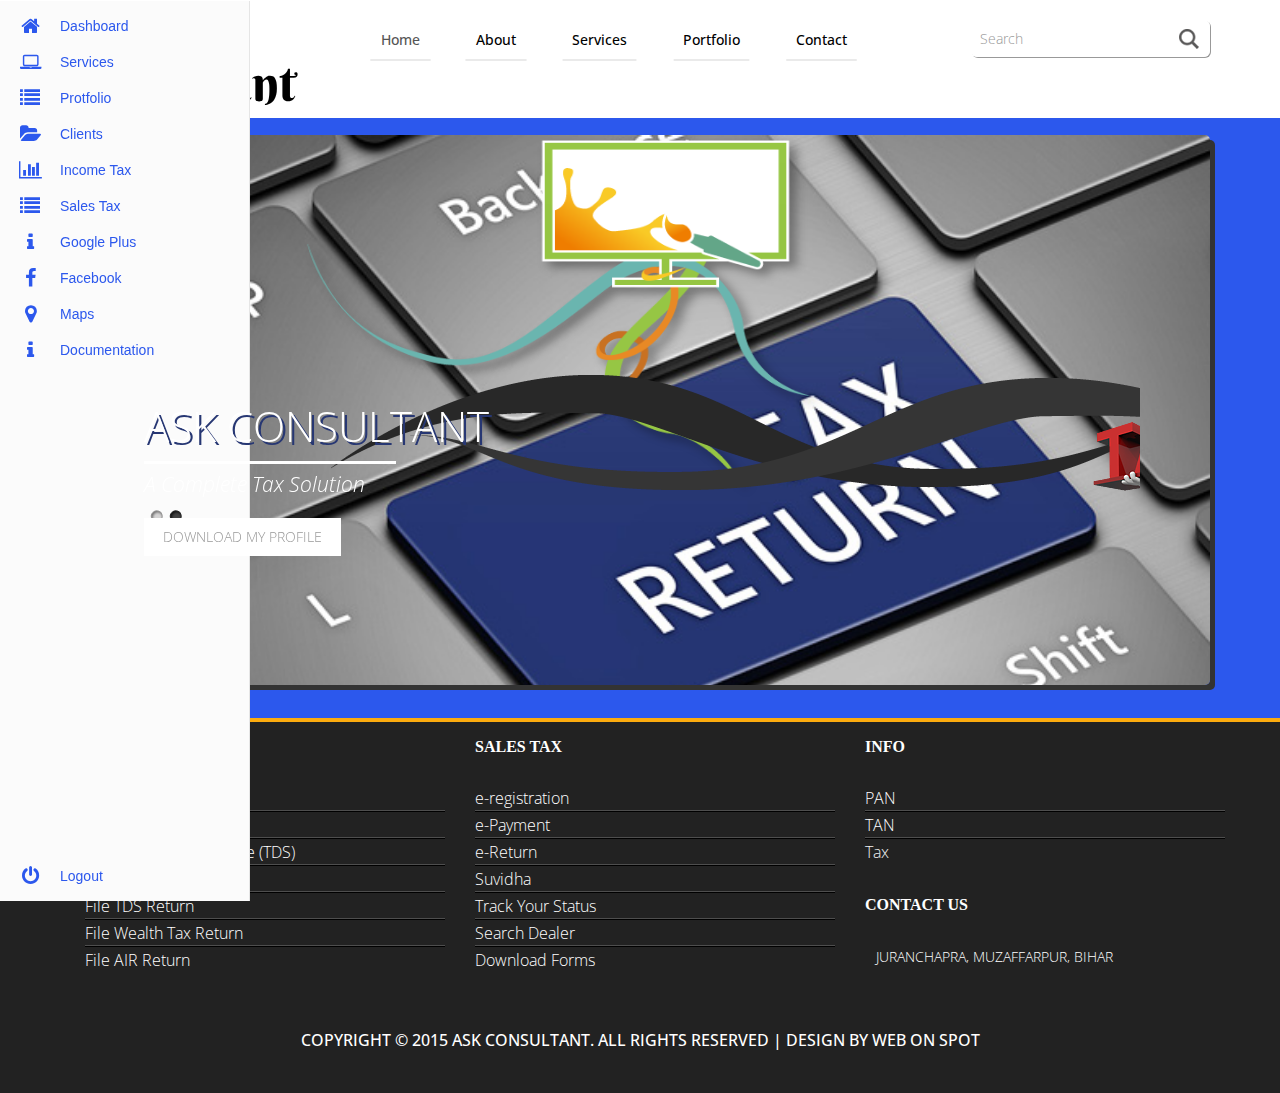
==== commit 341cb640: "com" ====
--- a/index.html
+++ b/index.html
@@ -173,7 +173,7 @@
 
                 <ul class="logout">
                     <li>
-                        <a href="#">
+                        <a href="#" onclick="window.close()">
                             <i class="fa fa-power-off fa-2x"></i>
                             <span class="nav-text">
                                 Logout
@@ -186,7 +186,7 @@
             <!--Side Bar End-->
 
 
-            <div class="banner-info">
+            <div class="banner-info" style="margin-bottom:10px;">
                 <div class="overlay"></div>
                 <div class="responisve-container">
                     <div class="slider">
@@ -256,7 +256,11 @@
                     <a href="#" class="hvr-bounce-to-right">DOWNLOAD MY PROFILE</a>
                 </div>-->
             </div>
+            <!-- start feedwind code -->
+            <!-- start feedwind code -->
+            <script type="text/javascript" src="https://feed.mikle.com/js/fw-loader.js" data-fw-param="?widget_parameter=%7B%22sources%22%3A%5B%7B%22source%22%3A%22http%3A%2F%2Feconomictimes.indiatimes.com%2Fwealth%2Ftax%2Frssfeeds%2F47119912.cms%22%2C%22type%22%3A%22RSS%22%7D%5D%2C%22name%22%3A%22%22%2C%22width%22%3A0%2C%22height%22%3A%22400%22%2C%22height_by_article%22%3A0%2C%22target%22%3A%22_blank%22%2C%22font%22%3A%22Arial%2C%20Helvetica%2C%20sans-serif%22%2C%22title_font_size%22%3A%2216%22%2C%22item_title_font_size%22%3A%2216%22%2C%22item_description_font_size%22%3A%2212%22%2C%22border%22%3A%22on%22%2C%22css_url%22%3A%22%22%2C%22responsive%22%3A%22on%22%2C%22text_direction%22%3A%22left%22%2C%22text_alignment%22%3A%22left%22%2C%22corner%22%3A%22rounded%22%2C%22scroll%22%3A%22on%22%2C%22auto_scroll%22%3A%22on%22%2C%22auto_scroll_direction%22%3A%22up%22%2C%22auto_scroll_step_speed%22%3A%224%22%2C%22auto_scroll_mc_speed%22%3A%2220%22%2C%22sort%22%3A%22new%22%2C%22title%22%3A%22on%22%2C%22title_sentence%22%3A%22Ask%20consultant\'s%20Latest%20Tax%20New%20India%22%2C%22title_link%22%3A%22%22%2C%22title_bgcolor%22%3A%22%232c58ed%22%2C%22title_color%22%3A%22%23ffffff%22%2C%22title_bgimage%22%3A%22%22%2C%22item_bgcolor%22%3A%22%23ffffff%22%2C%22item_bgimage%22%3A%22%22%2C%22item_title_length%22%3A%2255%22%2C%22item_title_color%22%3A%22%232e7ec8%22%2C%22item_border_bottom%22%3A%22on%22%2C%22item_description%22%3A%22both%22%2C%22item_link%22%3A%22off%22%2C%22item_description_length%22%3A%22100%22%2C%22item_description_color%22%3A%22%23505659%22%2C%22item_date%22%3A%22on%22%2C%22item_date_format%22%3A%22%25b%20%25e%2C%20%25Y%20%25k%3A%25M%22%2C%22item_date_timezone%22%3A%22%22%2C%22item_description_style%22%3A%22thumbnail%22%2C%22item_thumbnail%22%3A%22crop%22%2C%22item_thumbnail_selection%22%3A%22auto%22%2C%22article_num%22%3A%2215%22%2C%22item_player%22%3A%22youtube%22%2C%22keyword_inc%22%3A%22%22%2C%22keyword_exc%22%3A%22%22%7D"></script> <!-- end feedwind code -->
         </div>
+
     </div>
     <!--<input type="text" name="pan_card_field" id="pan_card_field" onkeyup="checkStatus();" onchange="checkStatus();" value="" />
 
@@ -397,7 +401,7 @@
     .main-menu {
         background: #fbfbfb;
         border-right: 1px solid #e5e5e5;
-        position: absolute;
+        position: fixed;
         top: 0;
         bottom: 0;
         height: 100%;
@@ -503,5 +507,17 @@
         font-weight: 300;
         src: local('Titillium WebLight'), local('TitilliumWeb-Light'), url(http://themes.googleusercontent.com/static/fonts/titilliumweb/v2/anMUvcNT0H1YN4FII8wpr24bNCNEoFTpS2BTjF6FB5E.woff) format('woff');
     }
+    @media only screen and (max-width:640px) {
+        .fa {
+            width:40px;
+        }
+        .main-menu {
+        width:40px;
+        }
+        iframe {
+        z-index:9999999;
+        }
+    }
+
 
 </style>--- a/css/style.css
+++ b/css/style.css
@@ -372,7 +372,7 @@
 }
 
 .about-right-grid img {
-    width: 100%;
+    width: 85%;
 }
 
 .about-grids {
@@ -795,16 +795,16 @@
                 color: #2c58ed;
             }
 
-        .contact-left ul li:nth-child(4) {
+        /*.contact-left ul li:nth-child(4) {
             font-size: 20px;
             margin: 30px 0;
             font-weight: 800;
-        }
-
-        .contact-left ul li:nth-child(6) {
+        }*/
+
+        /*.contact-left ul li:nth-child(6) {
             margin: 30px 0 0 0;
             font-weight: 800;
-        }
+        }*/
 
 .contact-right input[type="text"]:hover, .contact-right textarea:hover {
     border: 3px solid #2c58ed;
@@ -1044,7 +1044,9 @@
 
     .banner-info {
         margin: 12% auto 0;
-        width: 432px;
+        width: 100%;
+        box-shadow:0px 0px;
+
     }
 
     .banner-text {
@@ -1415,6 +1417,10 @@
         margin-left: 0;
         margin: 0;
     }
+    .slider {
+    display:none !important;
+    }
+    
 
     .head-section h2 {
         font-size: 1.8em;
@@ -1465,7 +1471,7 @@
         }
 
     .banner-info {
-        margin: 12% auto 1px 198px;
+        margin: auto;
     }
 
     .head-section span {
@@ -1494,19 +1500,12 @@
     }
 }
 
-@media only screen and (max-width:568px) {
-    .banner-info {
-        margin: 12% auto 1px 168px;
-    }
-
-    .search-bar input[type="submit"] {
-        left: 121px;
-    }
-}
-
 @media only screen and (max-width:480px) {
     .search-bar input[type="submit"] {
         left: 99px;
+    }
+    .copy {
+    display:none !important;
     }
 
     .about-left-grid h3 {
@@ -1927,3 +1926,9 @@
     height: 20px;
     background-color: #2c58ed;
 }
+
+iframe {
+width:100%;
+height:350px!important;
+}
+
--- a/css/styletextanimation.css
+++ b/css/styletextanimation.css
@@ -35,6 +35,7 @@
 @media only screen and (min-width: 1000px){
 	.slider{
 		width:1000px;
+            overflow: hidden;
 	}
 }
 
